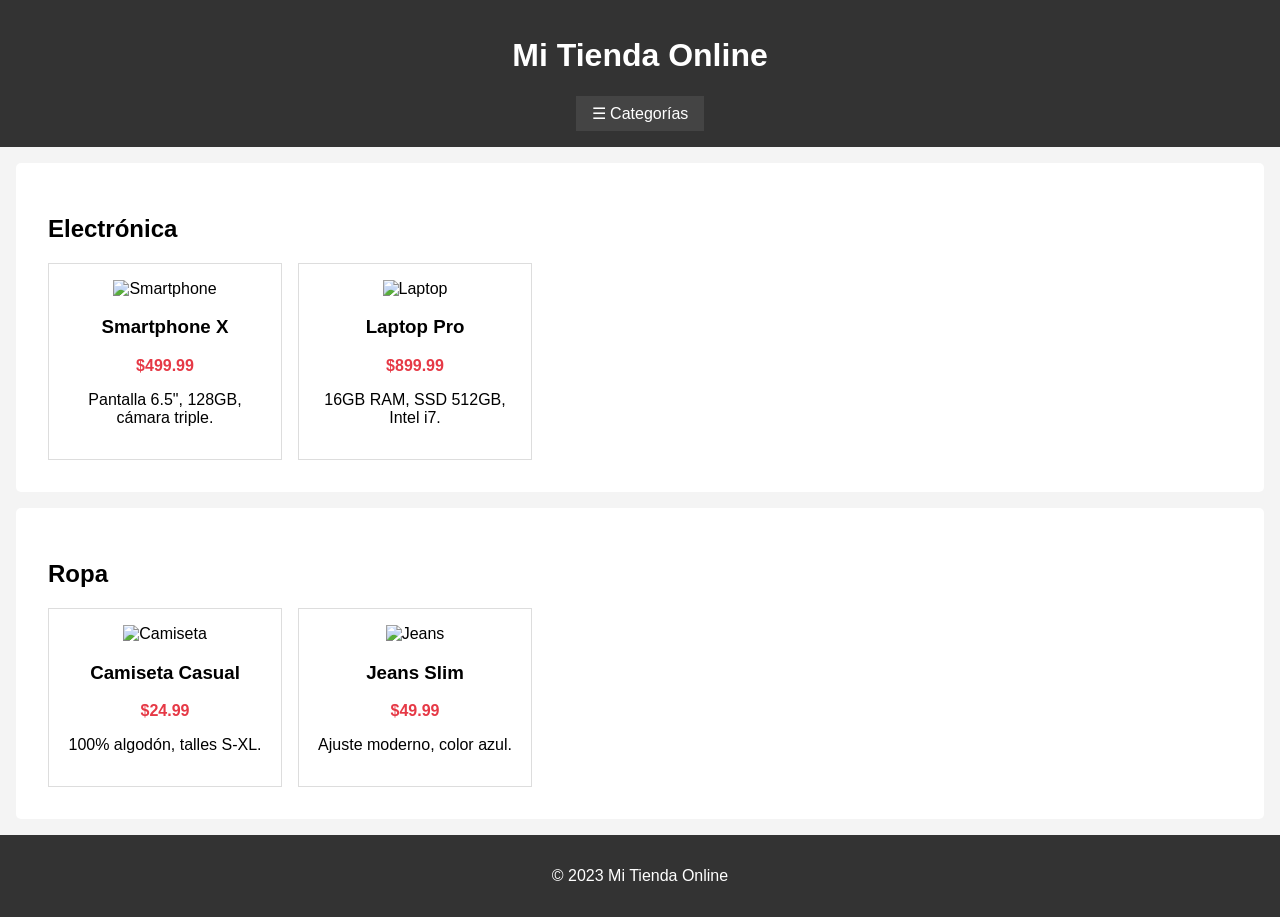
==== public/index.html @ 262f565c "ohyutdrfgvhm" ====
<!DOCTYPE html>
<html lang="es">
<head>
    <meta charset="UTF-8">
    <meta name="viewport" content="width=device-width, initial-scale=1.0">
    <title>Tienda Online</title>
    <link rel="stylesheet" href="styles.css">
</head>
<body>
    <header>
        <h1>Mi Tienda Online</h1>
        <nav>
            <button id="menu-btn">☰ Categorías</button>
            <ul id="menu">
                <li><a href="#electronica">Electrónica</a></li>
                <li><a href="#ropa">Ropa</a></li>
                <li><a href="#hogar">Hogar</a></li>
                <li><a href="#deportes">Deportes</a></li>
            </ul>
        </nav>
    </header>

    <main>
        <section id="electronica" class="categoria">
            <h2>Electrónica</h2>
            <div class="productos">
                <div class="producto">
                    <img src="https://via.placeholder.com/150" alt="Smartphone">
                    <h3>Smartphone X</h3>
                    <p class="precio">$499.99</p>
                    <p class="descripcion">Pantalla 6.5", 128GB, cámara triple.</p>
                </div>
                <div class="producto">
                    <img src="https://via.placeholder.com/150" alt="Laptop">
                    <h3>Laptop Pro</h3>
                    <p class="precio">$899.99</p>
                    <p class="descripcion">16GB RAM, SSD 512GB, Intel i7.</p>
                </div>
            </div>
        </section>

        <section id="ropa" class="categoria">
            <h2>Ropa</h2>
            <div class="productos">
                <div class="producto">
                    <img src="https://via.placeholder.com/150" alt="Camiseta">
                    <h3>Camiseta Casual</h3>
                    <p class="precio">$24.99</p>
                    <p class="descripcion">100% algodón, talles S-XL.</p>
                </div>
                <div class="producto">
                    <img src="https://via.placeholder.com/150" alt="Jeans">
                    <h3>Jeans Slim</h3>
                    <p class="precio">$49.99</p>
                    <p class="descripcion">Ajuste moderno, color azul.</p>
                </div>
            </div>
        </section>
    </main>

    <footer>
        <p>&copy; 2023 Mi Tienda Online</p>
    </footer>

    <script src="script.js"></script>
</body>
</html>
---- public/styles.css ----
body {
    font-family: Arial, sans-serif;
    margin: 0;
    padding: 0;
    background-color: #f4f4f4;
}

header {
    background-color: #333;
    color: white;
    padding: 1rem;
    text-align: center;
}

nav {
    position: relative;
    display: inline-block;
}

#menu-btn {
    background-color: #444;
    color: white;
    border: none;
    padding: 0.5rem 1rem;
    cursor: pointer;
    font-size: 1rem;
}

#menu {
    display: none;
    position: absolute;
    background-color: white;
    box-shadow: 0 8px 16px rgba(0,0,0,0.2);
    list-style: none;
    padding: 0;
    margin: 0;
    width: 200px;
    z-index: 1;
}

#menu li a {
    display: block;
    padding: 0.5rem 1rem;
    color: #333;
    text-decoration: none;
}

#menu li a:hover {
    background-color: #ddd;
}

.categoria {
    padding: 2rem;
    margin: 1rem;
    background-color: white;
    border-radius: 5px;
}

.productos {
    display: flex;
    flex-wrap: wrap;
    gap: 1rem;
}

.producto {
    border: 1px solid #ddd;
    padding: 1rem;
    width: 200px;
    text-align: center;
}

.producto img {
    max-width: 100%;
    height: auto;
}

.precio {
    color: #e63946;
    font-weight: bold;
}

footer {
    text-align: center;
    padding: 1rem;
    background-color: #333;
    color: white;
}
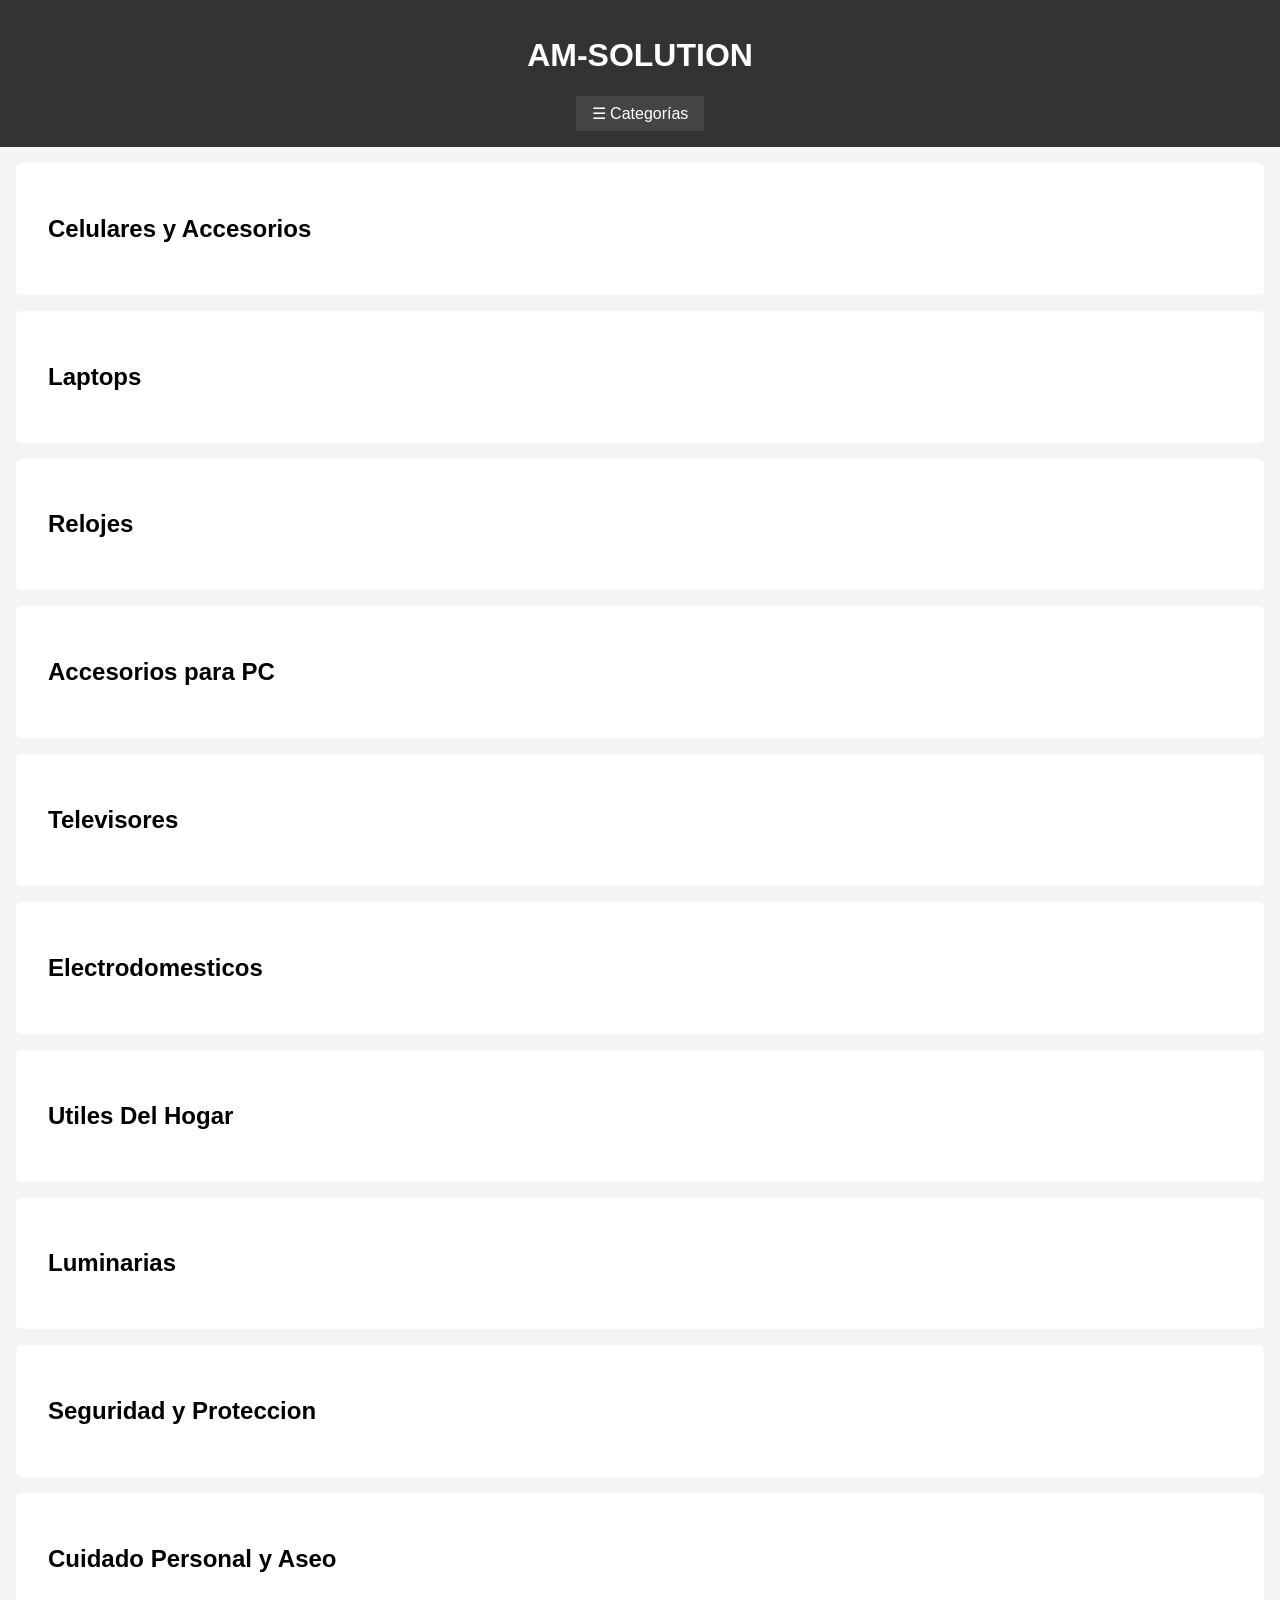
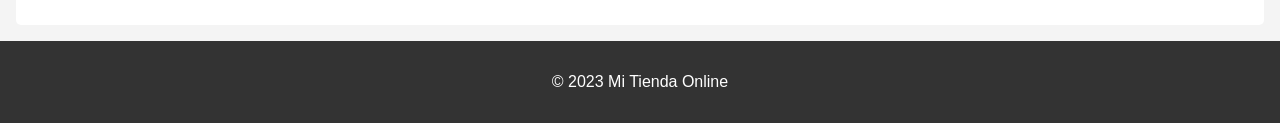
==== commit 978e9f53: "dd" ====
--- a/public/index.html
+++ b/public/index.html
@@ -1,3 +1,10 @@
+                <!-- <div class="producto">
+                    <img src="https://via.placeholder.com/150" alt="Camiseta">
+                    <h3>Camiseta Casual</h3>
+                    <p class="precio">$24.99</p>
+                    <p class="descripcion">100% algodón, talles S-XL.</p>
+                </div> -->
+
 <!DOCTYPE html>
 <html lang="es">
 <head>
@@ -8,54 +15,108 @@
 </head>
 <body>
     <header>
-        <h1>Mi Tienda Online</h1>
+        <h1>AM-SOLUTION</h1>
         <nav>
             <button id="menu-btn">☰ Categorías</button>
             <ul id="menu">
-                <li><a href="#electronica">Electrónica</a></li>
-                <li><a href="#ropa">Ropa</a></li>
-                <li><a href="#hogar">Hogar</a></li>
-                <li><a href="#deportes">Deportes</a></li>
+                <li><a href="#celulares">Celulares y Accesorios</a></li>
+                <li><a href="#laptops">Laptops</a></li>
+                <li><a href="#relojes">Relojes</a></li>
+                <li><a href="#pc">Accesorios para PC</a></li>
+                <li><a href="#tv">Televisores</a></li>
+                <li><a href="#electrodomesticos">Electrodomesticos</a></li>
+                <li><a href="#utiles">Utiles Del Hogar</a></li>
+                <li><a href="#luminarias">Luminarias</a></li>
+                <li><a href="#Seguridad">Seguridad y Proteccion</a></li>
+                <li><a href="#cuidado">Cuidado Personal y Aseo</a></li>
+
             </ul>
         </nav>
     </header>
 
     <main>
-        <section id="electronica" class="categoria">
-            <h2>Electrónica</h2>
-            <div class="productos">
-                <div class="producto">
-                    <img src="https://via.placeholder.com/150" alt="Smartphone">
-                    <h3>Smartphone X</h3>
-                    <p class="precio">$499.99</p>
-                    <p class="descripcion">Pantalla 6.5", 128GB, cámara triple.</p>
-                </div>
-                <div class="producto">
-                    <img src="https://via.placeholder.com/150" alt="Laptop">
-                    <h3>Laptop Pro</h3>
-                    <p class="precio">$899.99</p>
-                    <p class="descripcion">16GB RAM, SSD 512GB, Intel i7.</p>
-                </div>
+        <section id="celulares" class="categoria">
+            <h2>Celulares y Accesorios</h2>
+            <div class="productos" id = "productocelulares">
+
             </div>
         </section>
 
-        <section id="ropa" class="categoria">
-            <h2>Ropa</h2>
-            <div class="productos">
-                <div class="producto">
-                    <img src="https://via.placeholder.com/150" alt="Camiseta">
-                    <h3>Camiseta Casual</h3>
-                    <p class="precio">$24.99</p>
-                    <p class="descripcion">100% algodón, talles S-XL.</p>
-                </div>
-                <div class="producto">
-                    <img src="https://via.placeholder.com/150" alt="Jeans">
-                    <h3>Jeans Slim</h3>
-                    <p class="precio">$49.99</p>
-                    <p class="descripcion">Ajuste moderno, color azul.</p>
-                </div>
+        <section id="laptops" class="categoria">
+            <h2>Laptops</h2>
+            <div class="productos" id = "productolaptops">
+
             </div>
         </section>
+
+        <section id="relojes" class="categoria">
+            <h2>Relojes</h2>
+            <div class="productos" id = "productorelojes">
+
+            </div>
+        </section>
+
+        <section id="pc" class="categoria">
+            <h2>Accesorios para PC</h2>
+            <div class="productos" id = "productopc">
+
+            </div>
+        </section>
+
+        <section id="tv" class="categoria">
+            <h2>Televisores</h2>
+            <div class="productos" id = "productotv">
+
+            </div>
+        </section>
+
+        <section id="electrodomesticos" class="categoria">
+            <h2>Electrodomesticos</h2>
+            <div class="productos" id = "productoelectrodomesticos">
+
+            </div>
+        </section>
+
+        <section id="utiles" class="categoria">
+            <h2>Utiles Del Hogar</h2>
+            <div class="productos" id = "productoutiles">
+
+            </div>
+        </section>
+
+        <section id="luminarias" class="categoria">
+            <h2>Luminarias</h2>
+            <div class="productos" id = "productoluminarias">
+
+            </div>
+        </section>
+
+        <section id="Seguridad" class="categoria">
+            <h2>Seguridad y Proteccion</h2>
+            <div class="productos" id = "productoSeguridad">
+
+            </div>
+        </section>
+
+        <section id="cuidado" class="categoria">
+            <h2>Cuidado Personal y Aseo</h2>
+            <div class="productos" id = "productocuidado">
+
+            </div>
+        </section>
+
+
+        
+
+
+        
+
+
+
+        
+        
+
+
     </main>
 
     <footer>
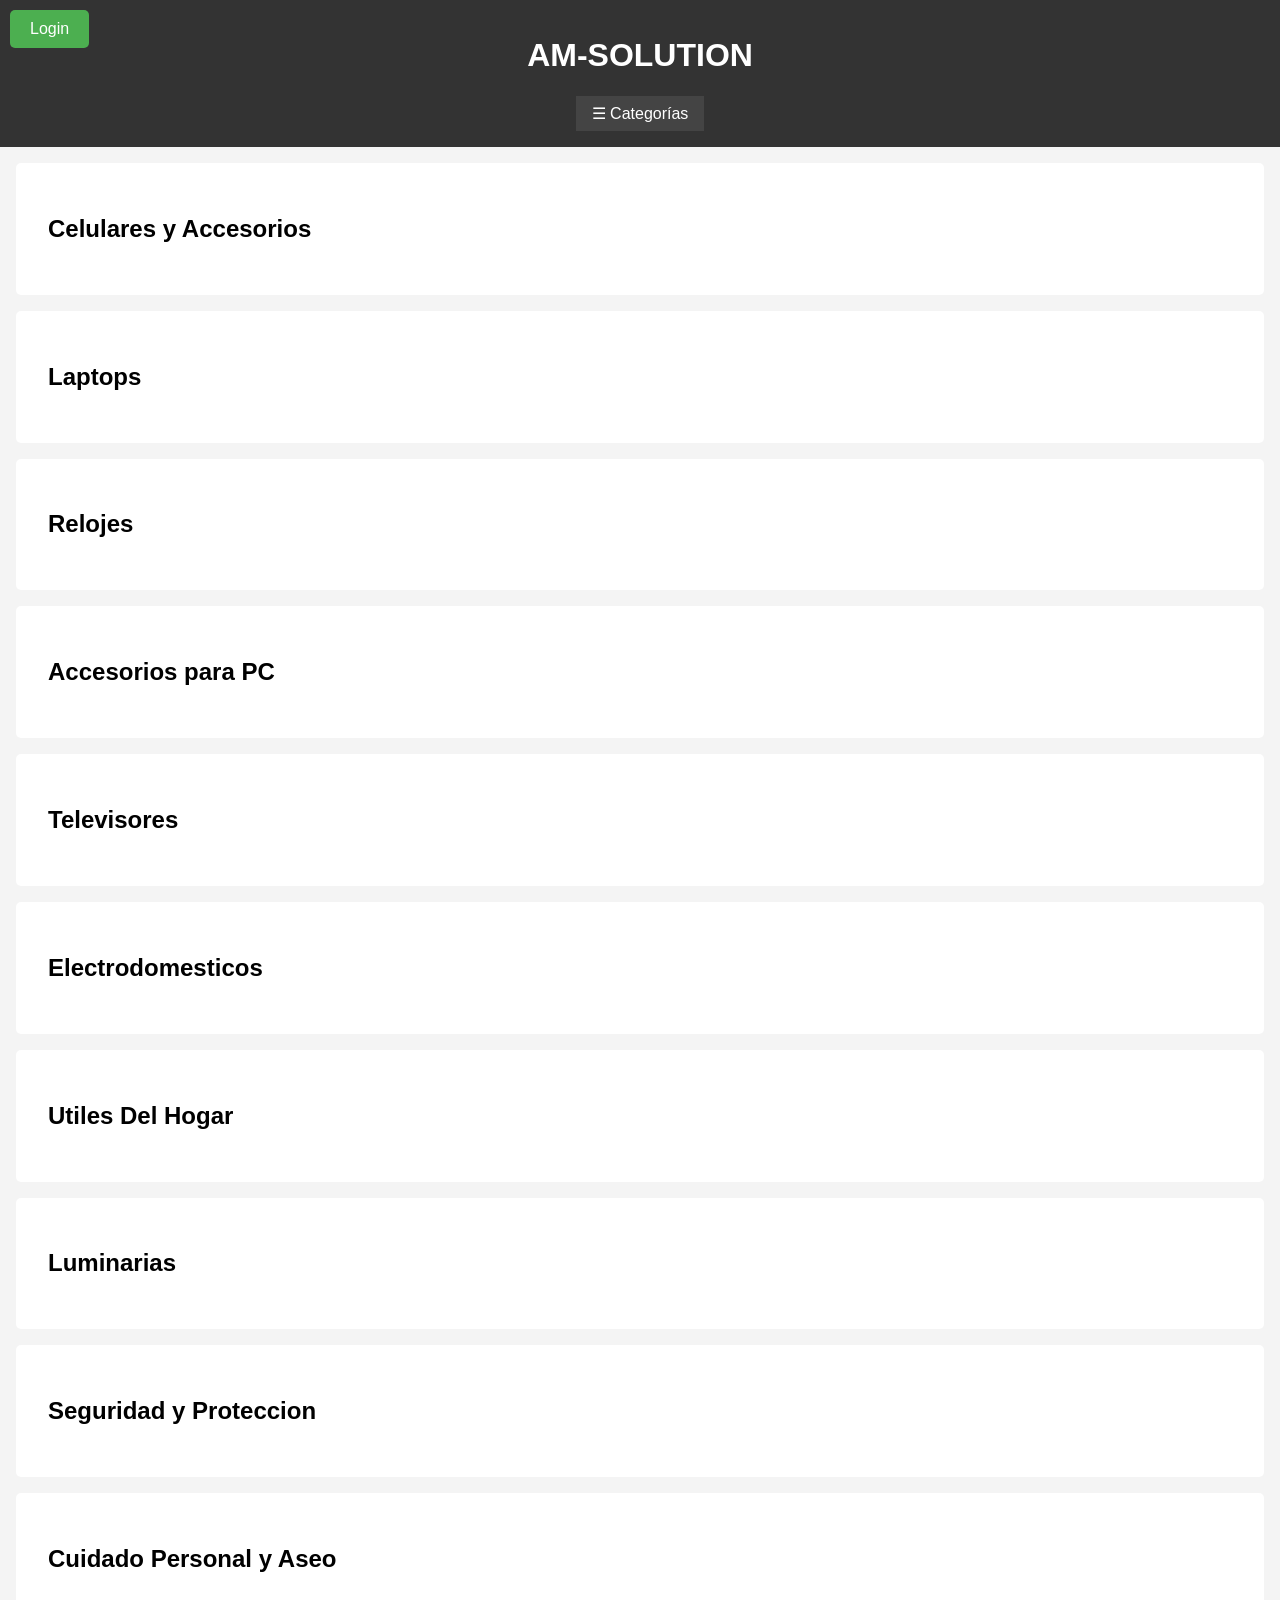
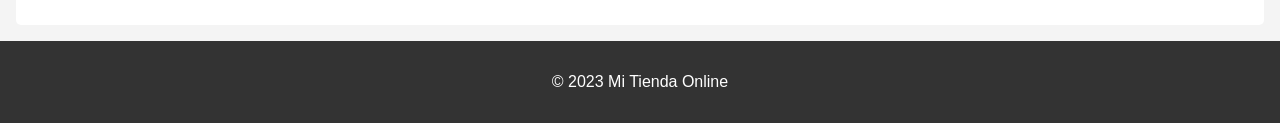
==== commit 8e8388b6: "etrfw 23" ====
--- a/public/index.html
+++ b/public/index.html
@@ -1,10 +1,3 @@
-                <!-- <div class="producto">
-                    <img src="https://via.placeholder.com/150" alt="Camiseta">
-                    <h3>Camiseta Casual</h3>
-                    <p class="precio">$24.99</p>
-                    <p class="descripcion">100% algodón, talles S-XL.</p>
-                </div> -->
-
 <!DOCTYPE html>
 <html lang="es">
 <head>
@@ -15,6 +8,9 @@
 </head>
 <body>
     <header>
+        
+        <button class = "mi-boton" type="button" onclick="window.location.href='login.html'">Login</button>
+
         <h1>AM-SOLUTION</h1>
         <nav>
             <button id="menu-btn">☰ Categorías</button>
@@ -104,19 +100,6 @@
 
             </div>
         </section>
-
-
-        
-
-
-        
-
-
-
-        
-        
-
-
     </main>
 
     <footer>
--- a/public/styles.css
+++ b/public/styles.css
@@ -10,7 +10,22 @@
     color: white;
     padding: 1rem;
     text-align: center;
+    position: relative;
 }
+
+.mi-boton {
+    position: absolute; /* Permite posicionar el botón en relación a su contenedor */
+    top: 10px; /* Espacio desde la parte superior */
+    left: 10px; /* Espacio desde la izquierda */
+    background-color: #4CAF50; /* Color de fondo */
+    color: white; /* Color del texto */
+    padding: 10px 20px; /* Espaciado interno */
+    border: none; /* Sin borde */
+    border-radius: 5px; /* Bordes redondeados */
+    cursor: pointer; /* Cambia el cursor al pasar el mouse */
+    font-size: 16px; /* Tamaño de la fuente */
+}
+
 
 nav {
     position: relative;
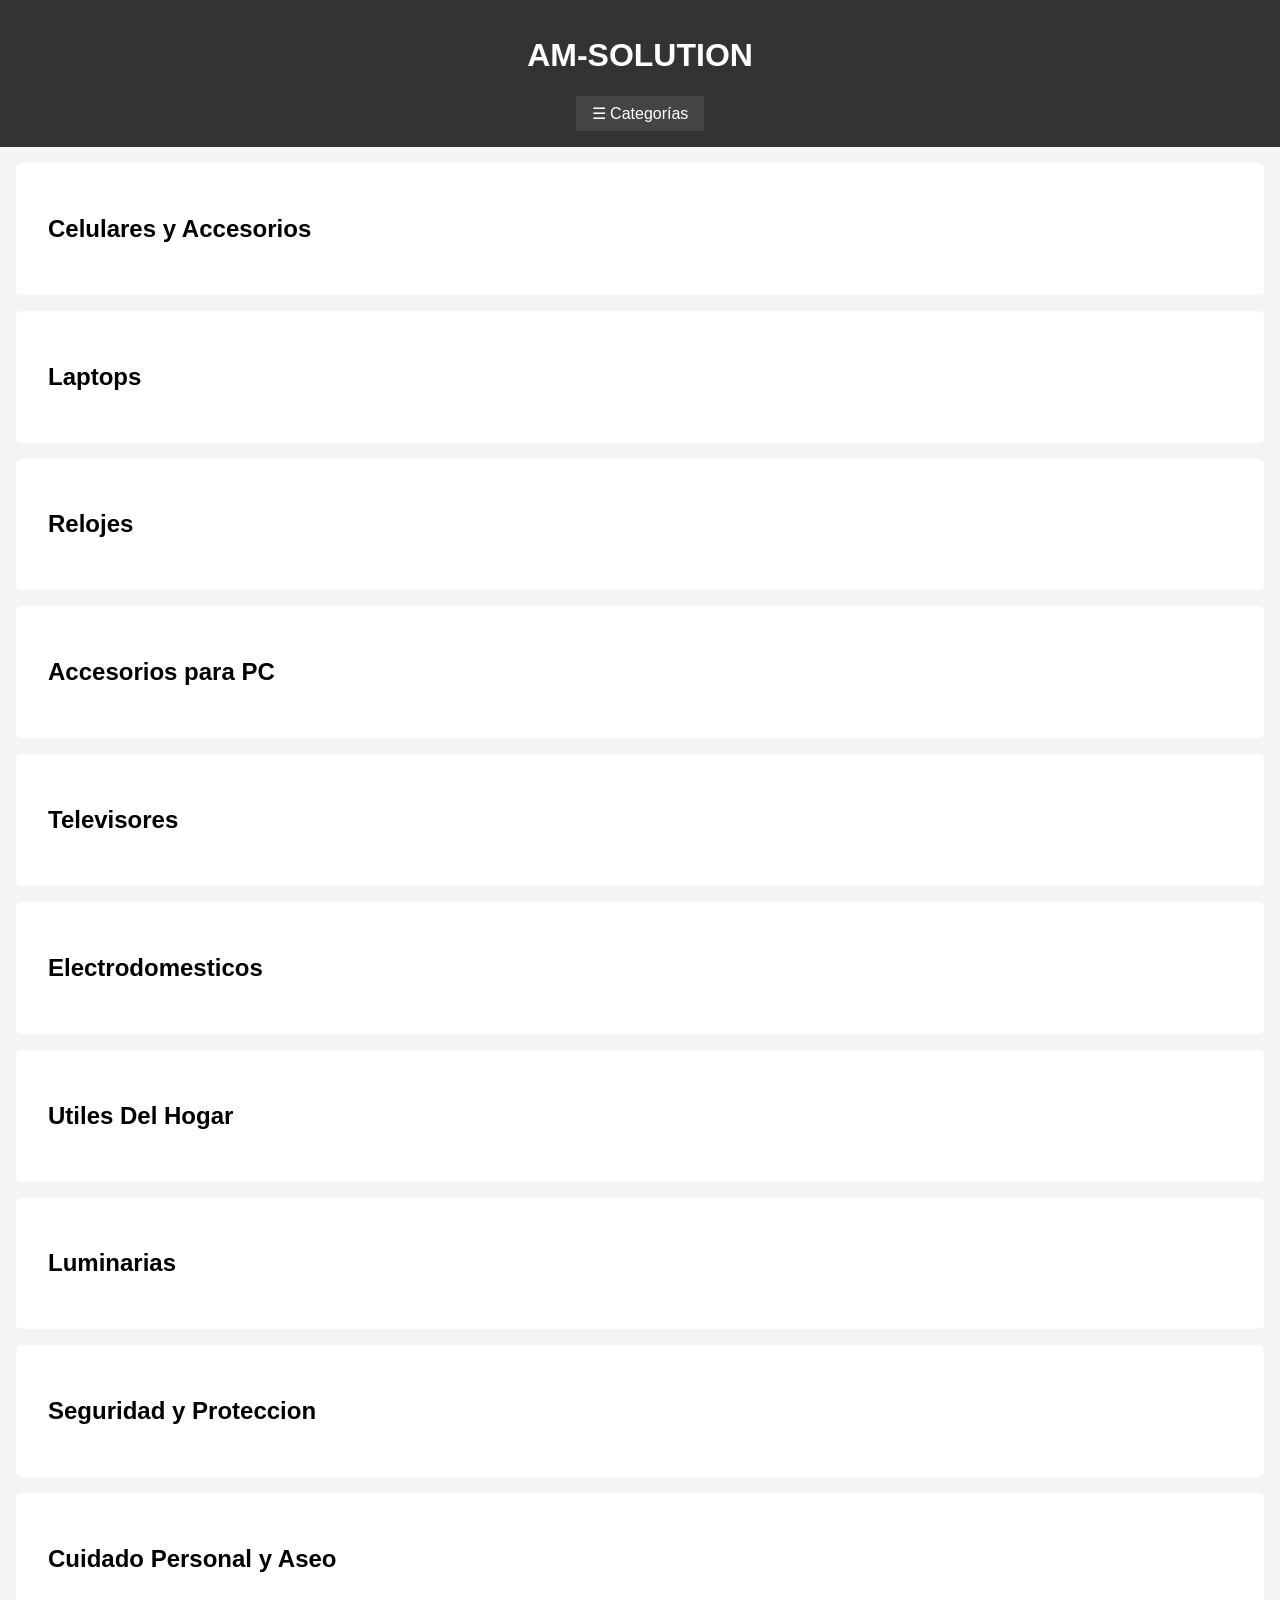
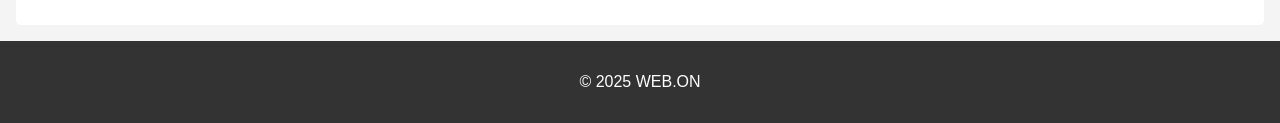
==== commit 4620bc12: "jhytew" ====
--- a/public/index.html
+++ b/public/index.html
@@ -9,8 +9,6 @@
 <body>
     <header>
         
-        <button class = "mi-boton" type="button" onclick="window.location.href='login.html'">Login</button>
-
         <h1>AM-SOLUTION</h1>
         <nav>
             <button id="menu-btn">☰ Categorías</button>
@@ -103,7 +101,7 @@
     </main>
 
     <footer>
-        <p>&copy; 2023 Mi Tienda Online</p>
+        <p>&copy; 2025 WEB.ON </p>
     </footer>
 
     <script src="script.js"></script>
